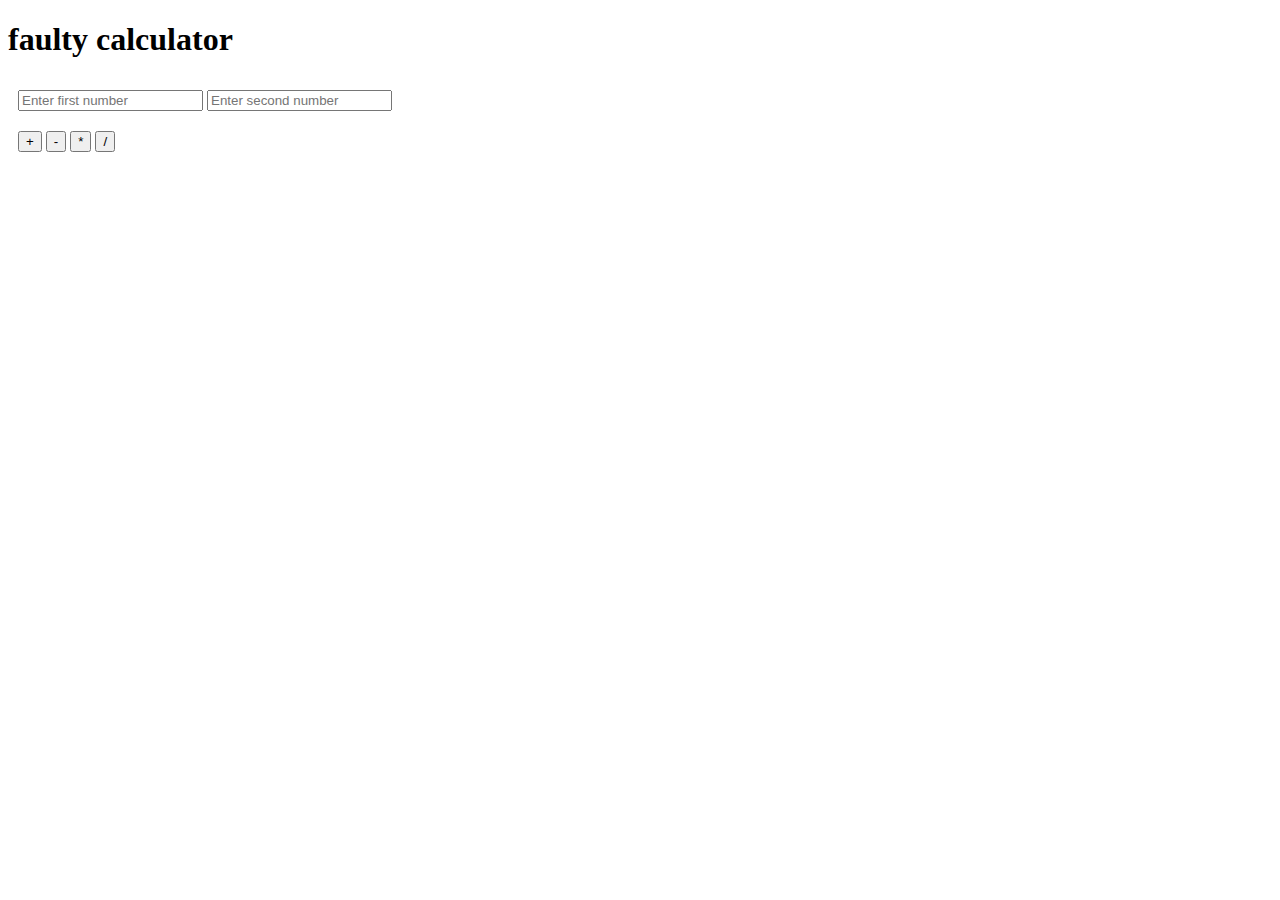
==== faulty calculator/index.html @ f8b0a5cc "fixed a bug" ====
<!DOCTYPE html>
<html lang="en">
<head>
    <meta charset="UTF-8">
    <meta name="viewport" content="width=device-width, initial-scale=1.0">
    <title>faulty calculator</title>
    <script src="index.js"></script>
</head>
<body>
    <h1>faulty calculator</h1>
    <form action="">
        <div style="padding: 10px;">
        <input type="number" id="num1" placeholder="Enter first number">
        <input type="number" id="num2" placeholder="Enter second number">
    </div>
        <div style="padding: 10px;">
        <input type="button" value="+" onclick="faultyCalculator('+')">
        <input type="button" value="-" onclick="faultyCalculator('-')">
        <input type="button" value="*" onclick="faultyCalculator('*')">
        <input type="button" value="/" onclick="faultyCalculator('/')">
    </div>
    </form>
    <h2 id="result"></h2>
</body>
</html>
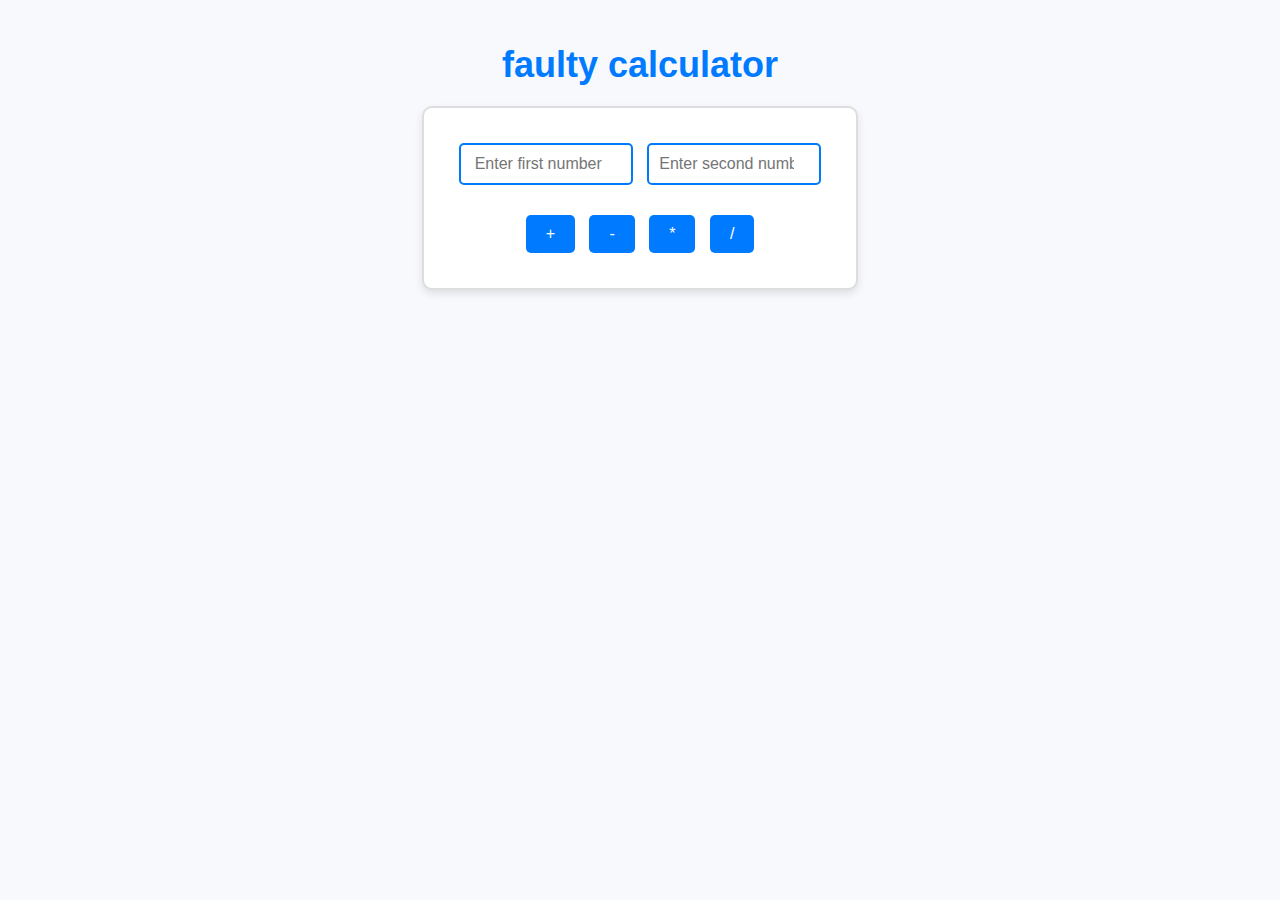
==== commit d4648748: "added styling" ====
--- a/faulty calculator/index.html
+++ b/faulty calculator/index.html
@@ -4,6 +4,7 @@
     <meta charset="UTF-8">
     <meta name="viewport" content="width=device-width, initial-scale=1.0">
     <title>faulty calculator</title>
+    <link rel="stylesheet" href="style.css">
     <script src="index.js"></script>
 </head>
 <body>
--- a/faulty calculator/style.css
+++ b/faulty calculator/style.css
@@ -0,0 +1,65 @@
+
+body {
+    font-family: Arial, sans-serif;
+    text-align: center;
+    background-color: #f7f9fc;
+    margin: 0;
+    padding: 20px;
+}
+
+h1 {
+    font-size: 36px;
+    color: #007bff;
+    margin-bottom: 20px;
+}
+
+form {
+    display: inline-block;
+    padding: 20px;
+    border: 2px solid #ddd;
+    border-radius: 10px;
+    background-color: #fff;
+    box-shadow: 0 4px 8px rgba(0, 0, 0, 0.1);
+}
+
+input[type="number"] {
+    width: 150px;
+    padding: 10px;
+    font-size: 16px;
+    margin: 5px;
+    border: 2px solid #007bff;
+    border-radius: 5px;
+    text-align: center;
+}
+
+input[type="number"]:focus {
+    outline: none;
+    border-color: #0056b3;
+    box-shadow: 0 0 5px #0056b3;
+}
+
+input[type="button"] {
+    font-size: 16px;
+    padding: 10px 20px;
+    margin: 5px;
+    border: none;
+    border-radius: 5px;
+    cursor: pointer;
+    background-color: #007bff;
+    color: white;
+    transition: background-color 0.3s ease;
+}
+
+input[type="button"]:hover {
+    background-color: #0056b3;
+}
+
+input[type="button"]:active {
+    background-color: #003f7f;
+}
+
+h2#result {
+    margin-top: 20px;
+    font-size: 24px;
+    color: #4caf50;
+}